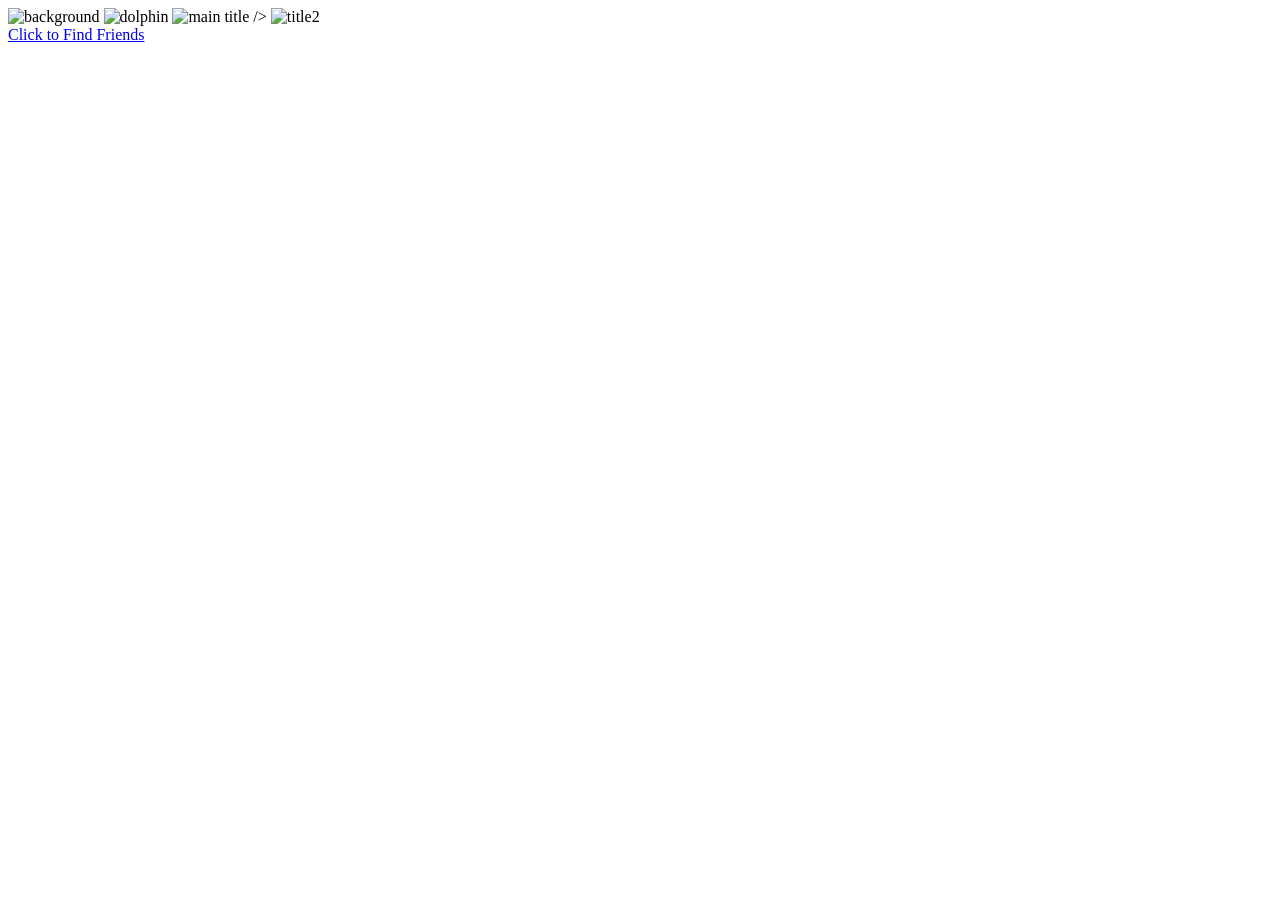
==== index.html @ 5797f4ce "Rename dolphins.html to index.html" ====
<!DOCTYPE html>
<html lang="en">
<head>
    <meta charset = "UTF-8">
    <meta http-equiv = "X-UA-Compatible" content = "IE=edge">
    <meta name = "viewport" content = "width=device-width, initial-scale=1.0">
    <title>Friendfinder!</title>
    <link rel = "stylesheet" href = "style.css">
</head>
<body>



<div class="background">
  <img
    src="https://i.redd.it/frutiger-aero-rainbow-wallpapers-v0-8xwqe6f94nrg1.png?width=2560&format=png&auto=webp&s=b7cf4d47fb838d1c9102898a4930eaad9e4cc515"
    alt="background"
    width="1500"
    height="700"
    class="background-image"
  />

  <img
    src="https://png.pngtree.com/png-vector/20230902/ourmid/pngtree-whale-dolphin-fish-swim-underwater-sea-for-decorative-png-image_9483601.png"
    id="moving-image"
    alt="dolphin"
    width="500"
    height="500"
    class="dolphin"

    

    <div class="image-container">
        <img src="http://i.picasion.com/gl/93/mg0d.gif" class="top-center-img" alt = "main title"
        width="600"
        height="150"
    </div>
/>
    <img
    src="http://i.picasion.com/gl/93/mg0h.gif"
    alt="title2"
    width="450"
    height="100"
    class="textimg"

    />
    </div>
  </div>
</div>
<a href="membership.html" class="member-name">Click to Find Friends</a>

</body>
</html>
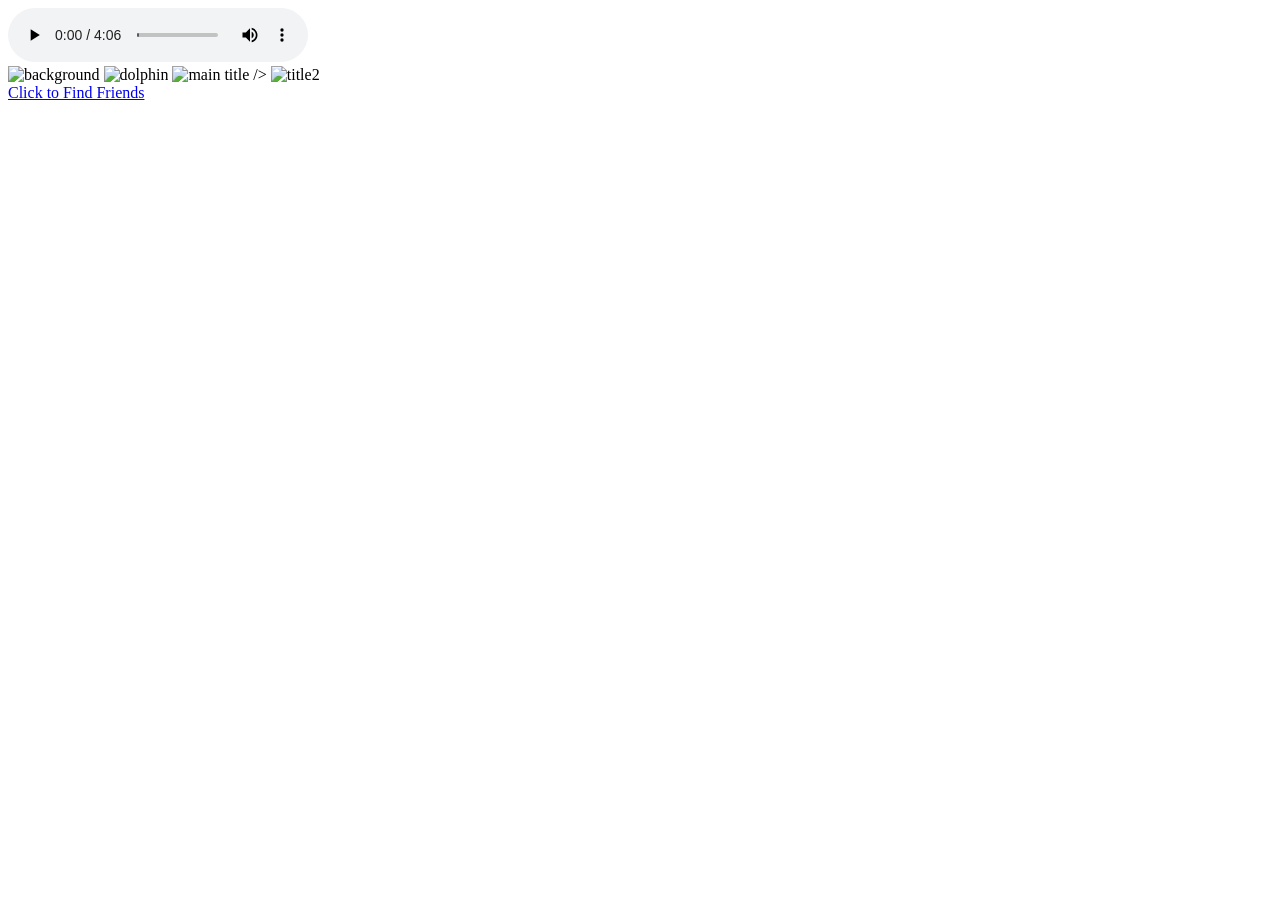
==== commit 9b4bcb90: "Add files via upload" ====
--- a/index.html
+++ b/index.html
@@ -1,4 +1,8 @@
 <!DOCTYPE html>
+<!-- Perfect Day Index Introduction
+Sasha, Annie, & Brianna
+29.08.26
+Sunbeam Toronto -->
 <html lang="en">
 <head>
     <meta charset = "UTF-8">
@@ -8,9 +12,10 @@
     <link rel = "stylesheet" href = "style.css">
 </head>
 <body>
-
-
-
+  <audio controls autoplay loop>
+      <source src="assets/music1.mp3">
+      This browser does not support HTML5 audio.
+  </audio>
 <div class="background">
   <img
     src="https://i.redd.it/frutiger-aero-rainbow-wallpapers-v0-8xwqe6f94nrg1.png?width=2560&format=png&auto=webp&s=b7cf4d47fb838d1c9102898a4930eaad9e4cc515"
@@ -50,4 +55,4 @@
 <a href="membership.html" class="member-name">Click to Find Friends</a>
 
 </body>
-</html>
+</html>
